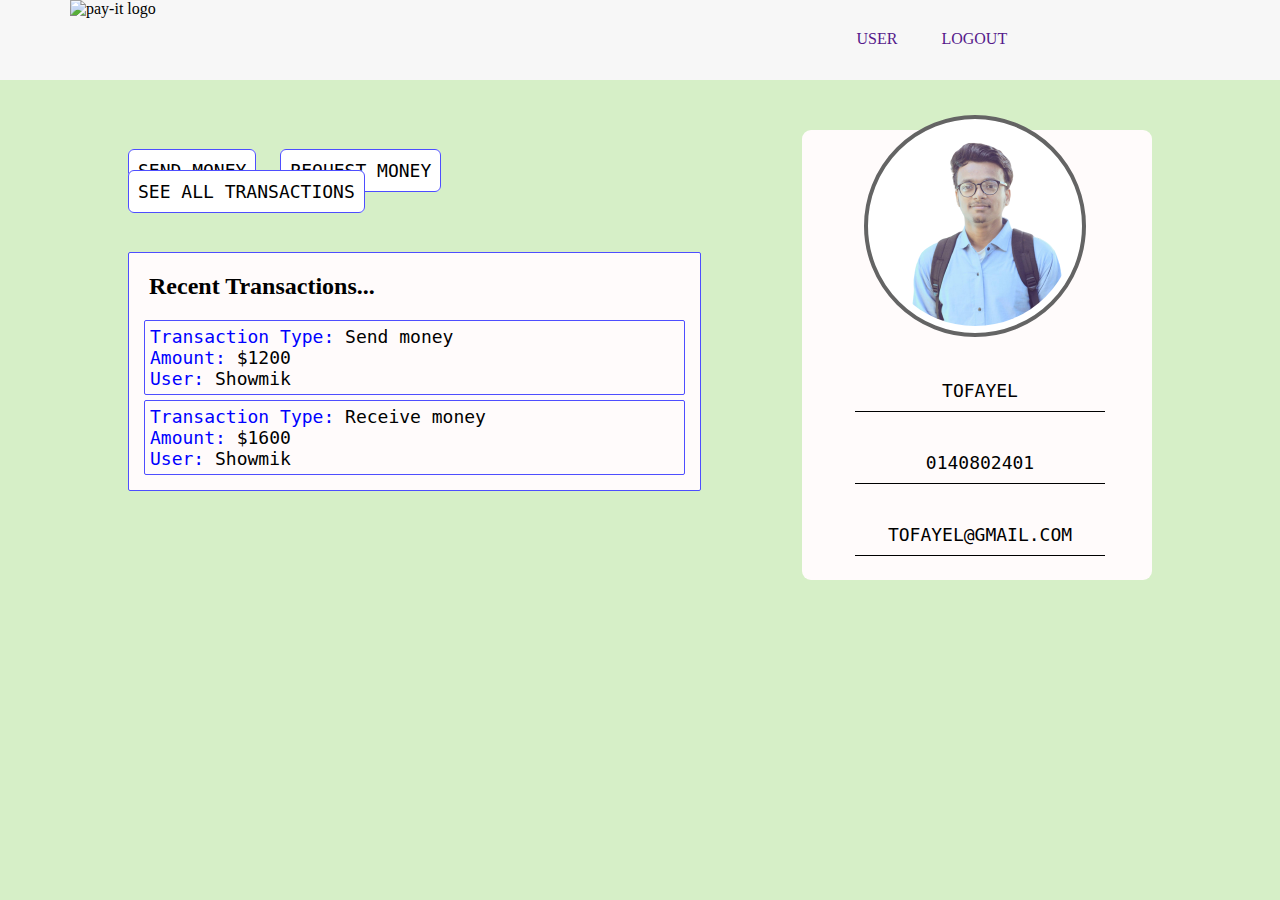
==== index.html @ 99fdf4ab "Rename home.html to index.html" ====
<!DOCTYPE html>
<html lang="en">
<head>
    <meta charset="UTF-8">
    <meta name="viewport" content="width=device-width, initial-scale=1.0">
    <link rel="stylesheet" href="css/home.css">
    <title>Document</title>
</head>
<body>
    <header class="header">
        <nav class="navigation">
            <div class="navigation__icon">
                <img class="navigation__image" src="images/pay-logo.png" alt="pay-it logo">
            </div>
            <div class="navigation__div">
                <div class="nabvar"> 
                    <ul class="navbar__item">
                        <li class="nav__lists "><a href="" class="nav__links"> <i class="fas fa-user-alt"></i> User</a></li>
                        <li class="nav__lists"><a href="" class="nav__links">  <i class="far fa-share-square"></i> Logout</a></li>

                    </ul>
                </div>
            </div>
        </nav>
    </header>

    <main>
        <section class="container">
            <div class="content">
                <div class="content__left">
                    <div class="content__left-top">
                        <div class="home__list">

                            <ul class="home_ul">
                                <li class="home__list--items"><a class="home__list--links" href="#"> <i class="fas fa-location-arrow"></i> Send Money</a></li>
                                <li class="home__list--items"><a class="home__list--links" href="#"> <i class="fas fa-random"></i> Request Money</a></li>
                                <li class="home__list--items"><a class="home__list--links" href="#"> <i class="fas fa-eye"></i> See All Transactions</a></li>
                            </ul>

                        </div>
                    </div>
                    <div class="content__left-bottom">
                        <div class="transaction__section">
                            <h2 class="trans__title">Recent Transactions...</h2>
                            <div class="trans__content">

                                <div class="trans__list">
                                    <p class="trans__opt"> <span class="trans__span">Transaction Type:</span>  Send money</p>
                                    <p class="trans__opt trans__amount"><span class="trans__span">Amount:</span> $1200 </p>
                                    <p class="trans__opt trans__user"><span class="trans__span">User:</span> Showmik </p>
                                </div>
                            </div>
                            <div class="trans__content">

                                <div class="trans__list">
                                    <p class="trans__opt"><span class="trans__span">Transaction Type:</span> Receive money</p>
                                    <p class="trans__opt trans__amount"><span class="trans__span">Amount:</span> $1600</p>
                                    <p class="trans__opt trans__user"><span class="trans__span">User:</span> Showmik </p>
                                </div>
                            </div>
                        </div>
                    </div>
                </div>

                <div class="content__right">
                    <div class="profile">
                        <div class="profile__picture">
                            <img class="profile__image" src="images/tofayel.jpg" alt="user picture">
                        </div>
                        <div class="profile__info">

                            <ul>
                                <li class="profile__info--list"><a class="profile__info--link" href="#"> <i class="fas fa-user-circle"></i> Tofayel</a></li>
                                <li class="profile__info--list"><a class="profile__info--link" href="#"> <i class="fas fa-phone"></i> 0140802401</a>
                    </li>
                                <li class="profile__info--list"><a class="profile__info--link" href="#"> <i class="fas fa-envelope-open"></i> Tofayel@gmail.com</a></li>
                               
                            </ul>
                        </div>
                    </div>
                </div>
            </div>
        </section>
    </main>























  <script src="https://kit.fontawesome.com/a076d05399.js"></script>

</body>
</html>
---- css/home.css ----
body{
    margin: 0;
    padding: 0;
    box-sizing: border-box;
    background-color: #d6efc7;
}

*{
    margin: 0;
    padding: 0;
}

header{
    background-color: #f7f7f7;
    height: 80px;
}
.navigation{

    display: flex;
    justify-content: space-between;

}

.navigation__icon{
    flex: .35;
    margin-left: 70px;
}
.navigation__image{
    height: 80px;
    width:90px;
}



.navigation__div{
    flex: .35;
}
.nabvar{
    margin-top: 30px;
}
.nav__lists{
    display: inline-block;
    
    text-transform: uppercase;
}
.nav__lists:not(:last-child){
    margin-right: 40px;
}

.nav__links{
    list-style-type: none;
    text-decoration: none;
}


.content{
    width: 80%;
    margin: 0 auto;
    display: flex;
    justify-content: space-between;
}

.container{
    margin-top: 50px;
    
}

.content__left{
    flex: .85;
}

.content__left-top{
    /* border: 1px solid black; */
    margin-top: 30px;
}

.home__list--items{
    display: inline-block;
    text-transform: uppercase;
  
}
.home__list--links:hover{
    
    background-color:rgb(78, 78, 255);
    color: white;
}

.home__list--items:not(:last-child){
    margin-right: 20px;
    
    
}


.home__list--links{
    list-style-type: none;
    color: black;
    text-decoration: none;
    padding: 10px 9px;
    font-size: 18px;
    font-family: monospace;
    border: 1px solid rgb(78, 78, 255);
    background-color: white;
    border-radius: 6px;
    transition: all .3s;
}

.content__right{
    border-radius: 9px;
    height: 450px;
    width: 350px;
    background-color: #fffbfb;
}


.profile__picture{
    height: 200px;
    width: 200px;
    margin: 0 auto;
    transform: translateY(-15px) translateX(-13px);
    
}

.profile__image{
    height: 200px;
    width: 200px;
    border-radius: 50%;
    border: 4px solid rgb(100, 100, 100); 
    padding: 7px;
    background-color: white;
}

.profile__info{
    width: 80%;
    margin: 40px auto;
    margin-left: 53px;
}


.profile__info--list{
    display: block;
    text-transform: uppercase;
    list-style: none;
    width: 250px;
}

.profile__info--link{
    display: block;
    list-style-type: none;
    color: black;
    text-decoration: none;
    padding: 10px 9px;
    font-size: 18px;
    font-family: monospace;
    border-bottom: 1px solid black;
   
    
    transition: all .3s;
    text-align: center;
}


.profile__info--list:not(:last-child){
    margin-bottom: 30px;
}






.content__left-bottom{
    margin-top: 50px;
    border: 1px solid rgb(78, 78, 255);
    padding: 10px;
    background-color:#fffbfb ;
    border-radius: 2px;
    
}
.trans__title{
    margin: 10px 0 20px 10px;
}

.trans__content{
    border: 1px solid rgb(78, 78, 255);
    margin: 5px;
    padding: 5px;
    border-radius: 2px;
}

.trans__opt{
    font-family: monospace;
    font-size: 18px;
}

.trans__span{
    color: blue;
}
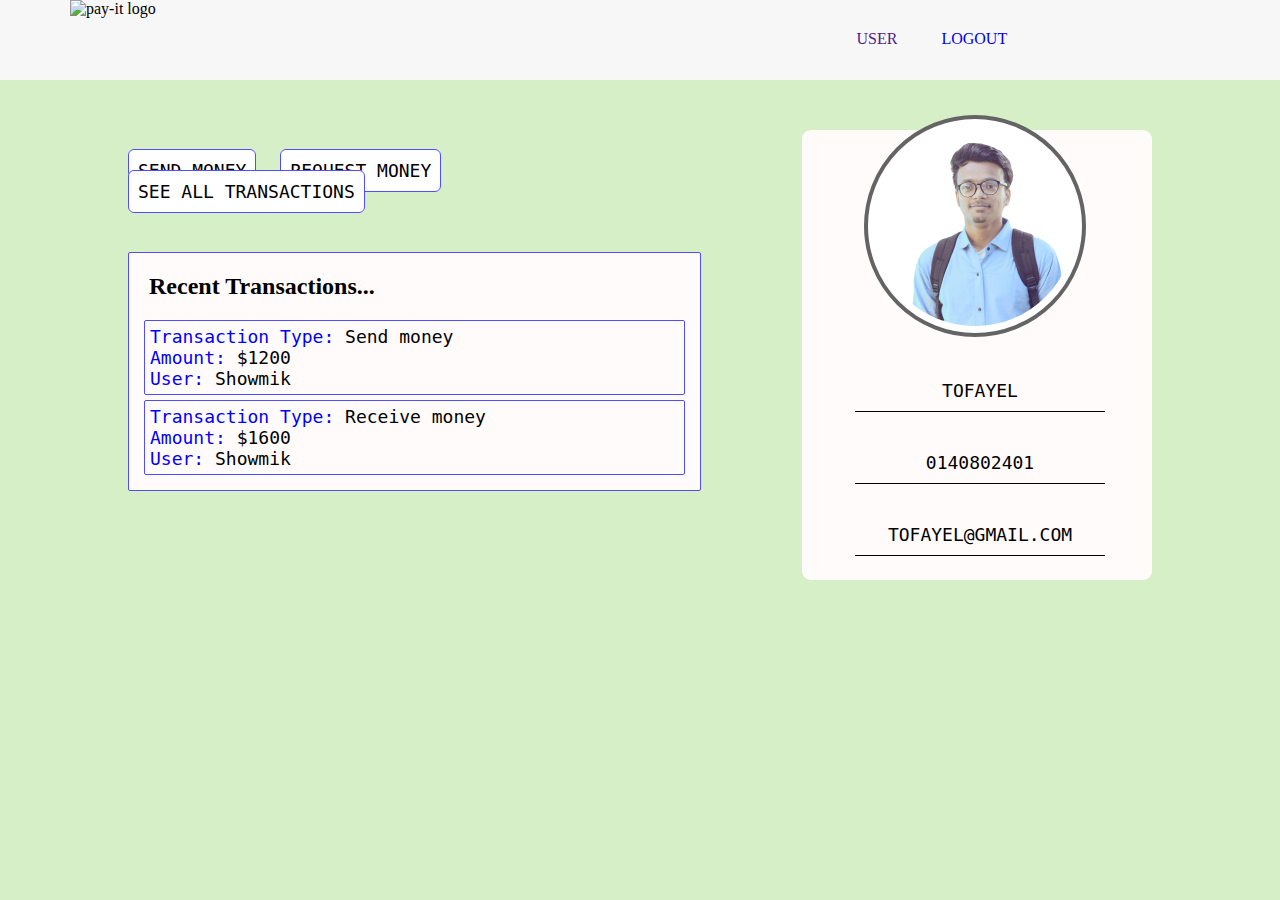
==== commit d764a32a: "Update index.html" ====
--- a/index.html
+++ b/index.html
@@ -16,7 +16,7 @@
                 <div class="nabvar"> 
                     <ul class="navbar__item">
                         <li class="nav__lists "><a href="" class="nav__links"> <i class="fas fa-user-alt"></i> User</a></li>
-                        <li class="nav__lists"><a href="" class="nav__links">  <i class="far fa-share-square"></i> Logout</a></li>
+                        <li class="nav__lists"><a href="login.html" class="nav__links">  <i class="far fa-share-square"></i> Logout</a></li>
 
                     </ul>
                 </div>
